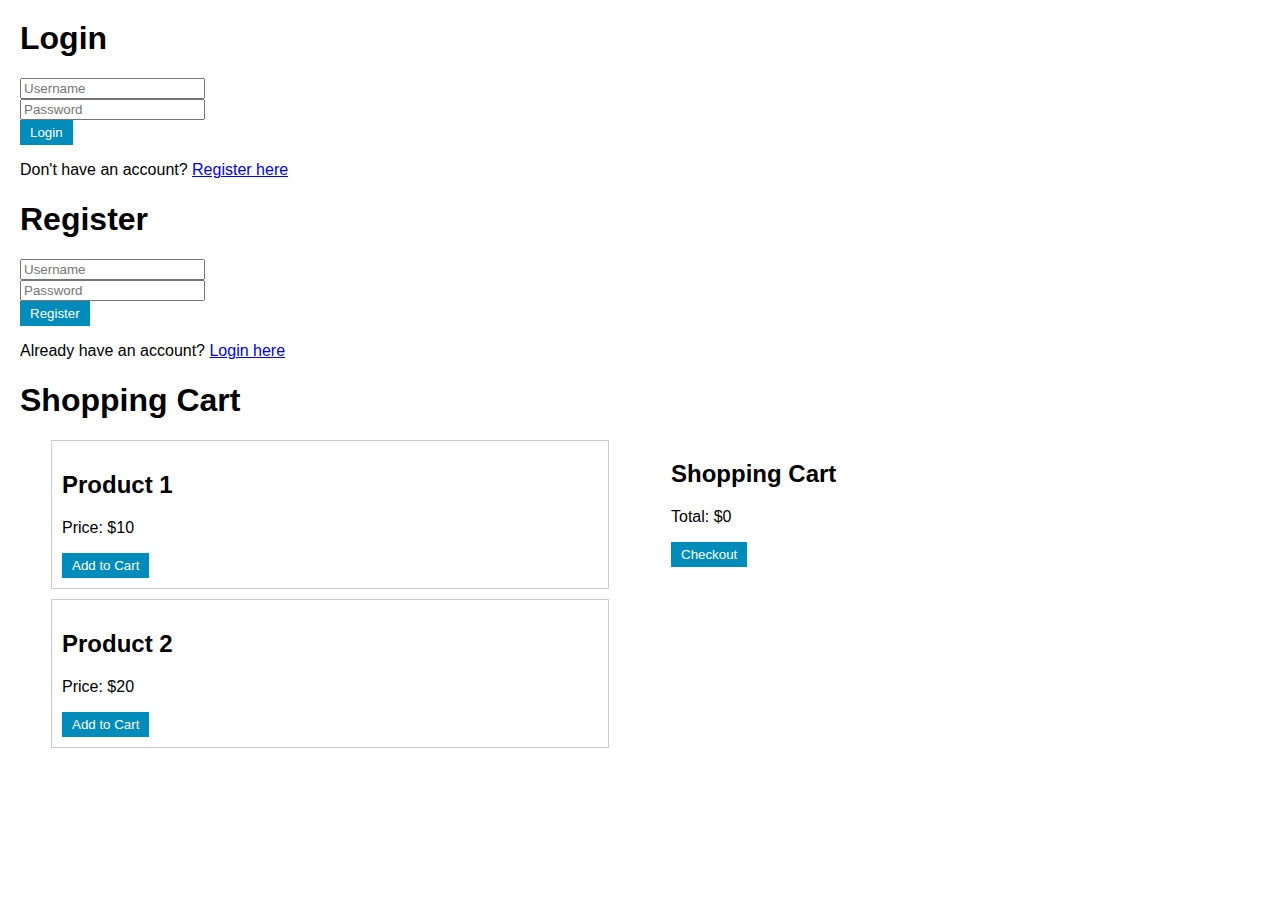
==== index.html @ bcb45e43 "new files added" ====
<html>
<head>

    <title>Shopping Cart</title>
    <link rel="stylesheet" href="styles.css">

</head>
<body>

<div id="login-section" class="hidden">
        <h1>Login</h1>
        <form onsubmit="return login">
            <input type="text" id="username" placeholder="Username" required><br>
            <input type="password" id="password" placeholder="Password" required><br>
            <button type="submit">Login</button>
        </form>
        <p>Don't have an account? <a href="#" onclick="showRegistration()">Register here</a></p>
    </div>


	<div id="registration-section" class="hidden">
        <h1>Register</h1>

        <form onsubmit="return register()">
            <input type="text" id="regUsername" placeholder="Username" required><br>
            <input type="password" id="regPassword" placeholder="Password" required><br>
            <button type="submit">Register</button>
        </form>

        <p>Already have an account? <a href="#" onclick="showLogin()">Login here</a></p>
    </div>
	<div id="main-section" class="hidden">
        <h1>Shopping Cart</h1>

	<div class="products">
        <div class="product">
            <h2>Product 1</h2>
            <p>Price: $10</p>
            <button class="add-to-cart" onclick="addToCart('Product 1', 10)">Add to Cart</button>
        </div>

        <div class="product">
            <h2>Product 2</h2>
            <p>Price: $20</p>
            <button class="add-to-cart" onclick="addToCart('Product 2', 20)">Add to Cart</button>
        </div>
    	</div>

        <div class="cart">
            <h2>Shopping Cart</h2>
            <ul id="cart-items"></ul>
            <p>Total: $<span id="total">0</span></p>
            <button onclick="checksout()">Checkout</button>
        </div>
    </div>

<script src="script.js"></script>

</body>
</html>
---- styles.css ----
body {
    font-family: Arial, sans-serif;
    margin: 20px;
}

.products, .cart {
    float: left;
    width: 45%;
    margin: 0 2.5%;
}

.product, .cart-item {
    border: 1px solid #ccc;
    padding: 10px;
    margin-bottom: 10px;
}

button {
    background-color: #008CBA;
    color: #fff;
    border: none;
    padding: 5px 10px;
    cursor: pointer;
}

button:hover {
    background-color: #005f6b;
}
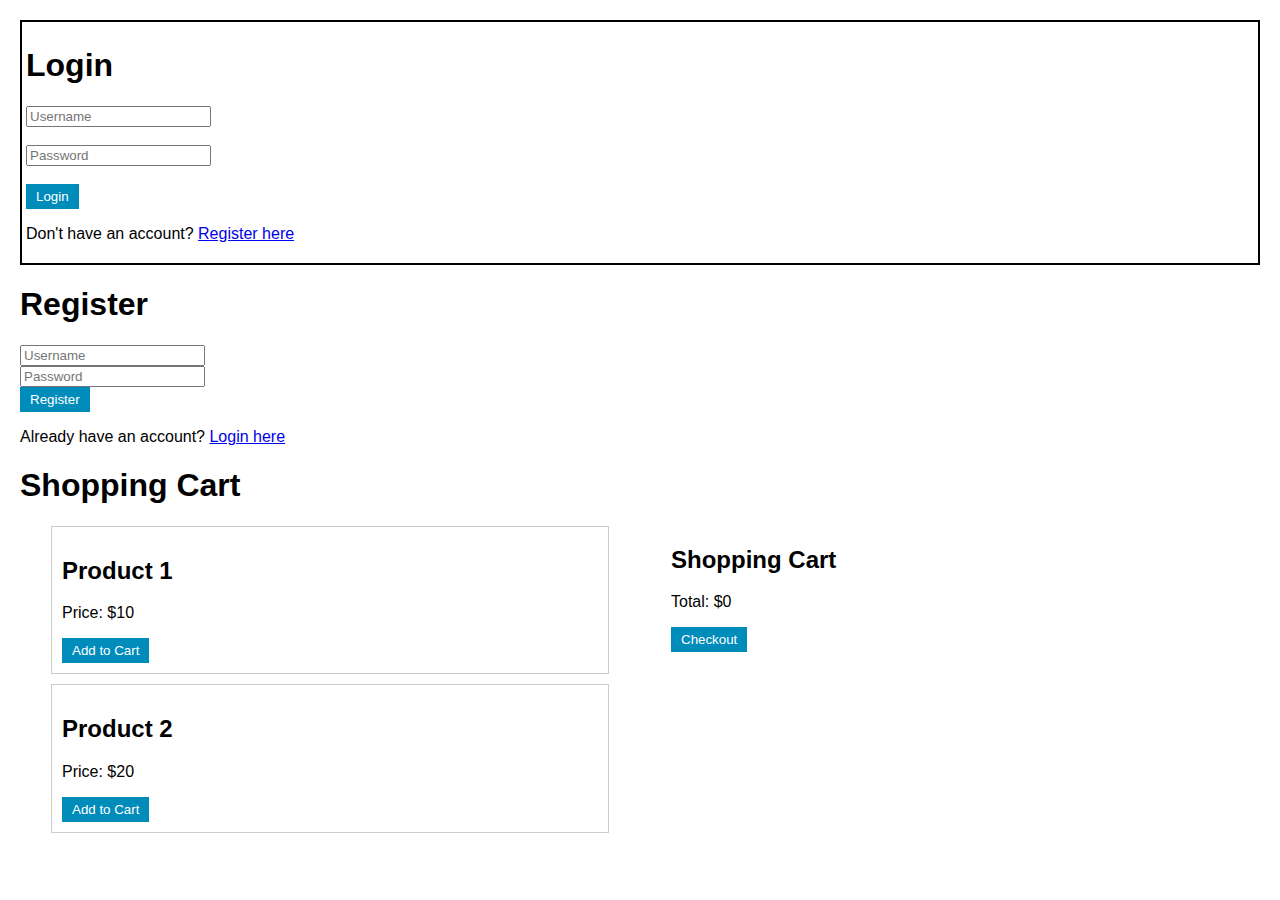
==== commit 47c1d516: "new files added" ====
--- a/index.html
+++ b/index.html
@@ -57,4 +57,4 @@
 <script src="script.js"></script>
 
 </body>
-</html>+</html>
--- a/styles.css
+++ b/styles.css
@@ -30,4 +30,22 @@
 
 button:hover {
     background-color: #005f6b;
-}+}
+
+
+.loginbutton , .registerbutton{
+  margin-top:5px;
+}
+
+#login-section input{
+  display:flex;
+  flex-direction:row;
+}
+
+#login-section{
+  background-color: white;
+  border:2px solid black;
+  padding:4px;
+}
+
+
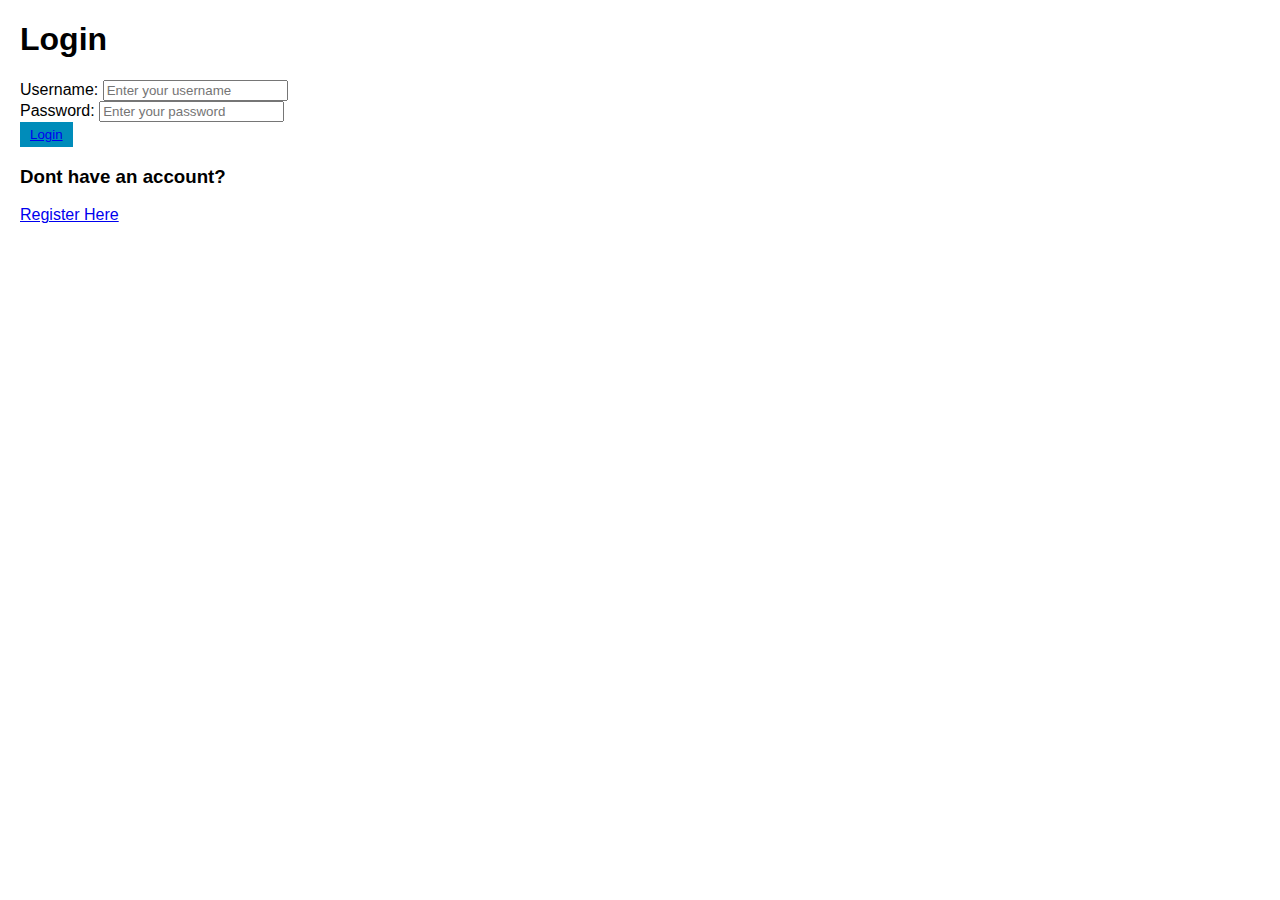
==== commit 9d2321e4: "deploment specific" ====
--- a/index.html
+++ b/index.html
@@ -1,60 +1,20 @@
+<!DOCTYPE html>
 <html>
 <head>
-
-    <title>Shopping Cart</title>
+    <title>Login</title>
     <link rel="stylesheet" href="styles.css">
-
 </head>
 <body>
-
-<div id="login-section" class="hidden">
-        <h1>Login</h1>
-        <form onsubmit="return login">
-            <input type="text" id="username" placeholder="Username" required><br>
-            <input type="password" id="password" placeholder="Password" required><br>
-            <button type="submit">Login</button>
-        </form>
-        <p>Don't have an account? <a href="#" onclick="showRegistration()">Register here</a></p>
-    </div>
-
-
-	<div id="registration-section" class="hidden">
-        <h1>Register</h1>
-
-        <form onsubmit="return register()">
-            <input type="text" id="regUsername" placeholder="Username" required><br>
-            <input type="password" id="regPassword" placeholder="Password" required><br>
-            <button type="submit">Register</button>
+    <h1>Login</h1>
+        <form onsubmit="return loginform()">
+            <label for="username">Username:</label>
+            <input type="text" id="username" placeholder="Enter your username" required><br>
+            <label for="password">Password:</label>
+            <input type="password" id="password" placeholder="Enter your password" required><br>
+            <button id="loginsubmit" type="submit"><a href="products.html">Login</a></button>
         </form>
 
-        <p>Already have an account? <a href="#" onclick="showLogin()">Login here</a></p>
-    </div>
-	<div id="main-section" class="hidden">
-        <h1>Shopping Cart</h1>
-
-	<div class="products">
-        <div class="product">
-            <h2>Product 1</h2>
-            <p>Price: $10</p>
-            <button class="add-to-cart" onclick="addToCart('Product 1', 10)">Add to Cart</button>
-        </div>
-
-        <div class="product">
-            <h2>Product 2</h2>
-            <p>Price: $20</p>
-            <button class="add-to-cart" onclick="addToCart('Product 2', 20)">Add to Cart</button>
-        </div>
-    	</div>
-
-        <div class="cart">
-            <h2>Shopping Cart</h2>
-            <ul id="cart-items"></ul>
-            <p>Total: $<span id="total">0</span></p>
-            <button onclick="checksout()">Checkout</button>
-        </div>
-    </div>
-
-<script src="script.js"></script>
-
+            <h3>Dont have an account?</h3><a href="register.html">Register Here</a>
+    <script src="script.js"></script>
 </body>
 </html>
--- a/styles.css
+++ b/styles.css
@@ -1,51 +1,44 @@
-
-
-
-
-
-body {
-    font-family: Arial, sans-serif;
-    margin: 20px;
+body { 
+    font-family: Arial, sans-serif; 
+    margin: 20px; 
+} 
+ 
+.products, .cart { 
+    float: left; 
+    width: 45%; 
+    margin: 0 2.5%; 
+} 
+ 
+.product, .cart-item { 
+    border: 1px solid #ccc; 
+    padding: 10px; 
+    margin-bottom: 10px; 
+} 
+ 
+button { 
+    background-color: #008CBA; 
+    color: #fff; 
+    border: none; 
+    padding: 5px 10px; 
+    cursor: pointer; 
+} 
+ 
+button:hover { 
+    background-color: #005f6b; 
+} 
+ 
+ 
+.loginbutton , .registerbutton{ 
+  margin-top:5px; 
+} 
+ 
+#login-section input{ 
+  display:flex; 
+  flex-direction:row; 
+} 
+ 
+#login-section{ 
+  background-color: white; 
+  border:2px solid black; 
+  padding:4px; 
 }
-
-.products, .cart {
-    float: left;
-    width: 45%;
-    margin: 0 2.5%;
-}
-
-.product, .cart-item {
-    border: 1px solid #ccc;
-    padding: 10px;
-    margin-bottom: 10px;
-}
-
-button {
-    background-color: #008CBA;
-    color: #fff;
-    border: none;
-    padding: 5px 10px;
-    cursor: pointer;
-}
-
-button:hover {
-    background-color: #005f6b;
-}
-
-
-.loginbutton , .registerbutton{
-  margin-top:5px;
-}
-
-#login-section input{
-  display:flex;
-  flex-direction:row;
-}
-
-#login-section{
-  background-color: white;
-  border:2px solid black;
-  padding:4px;
-}
-
-
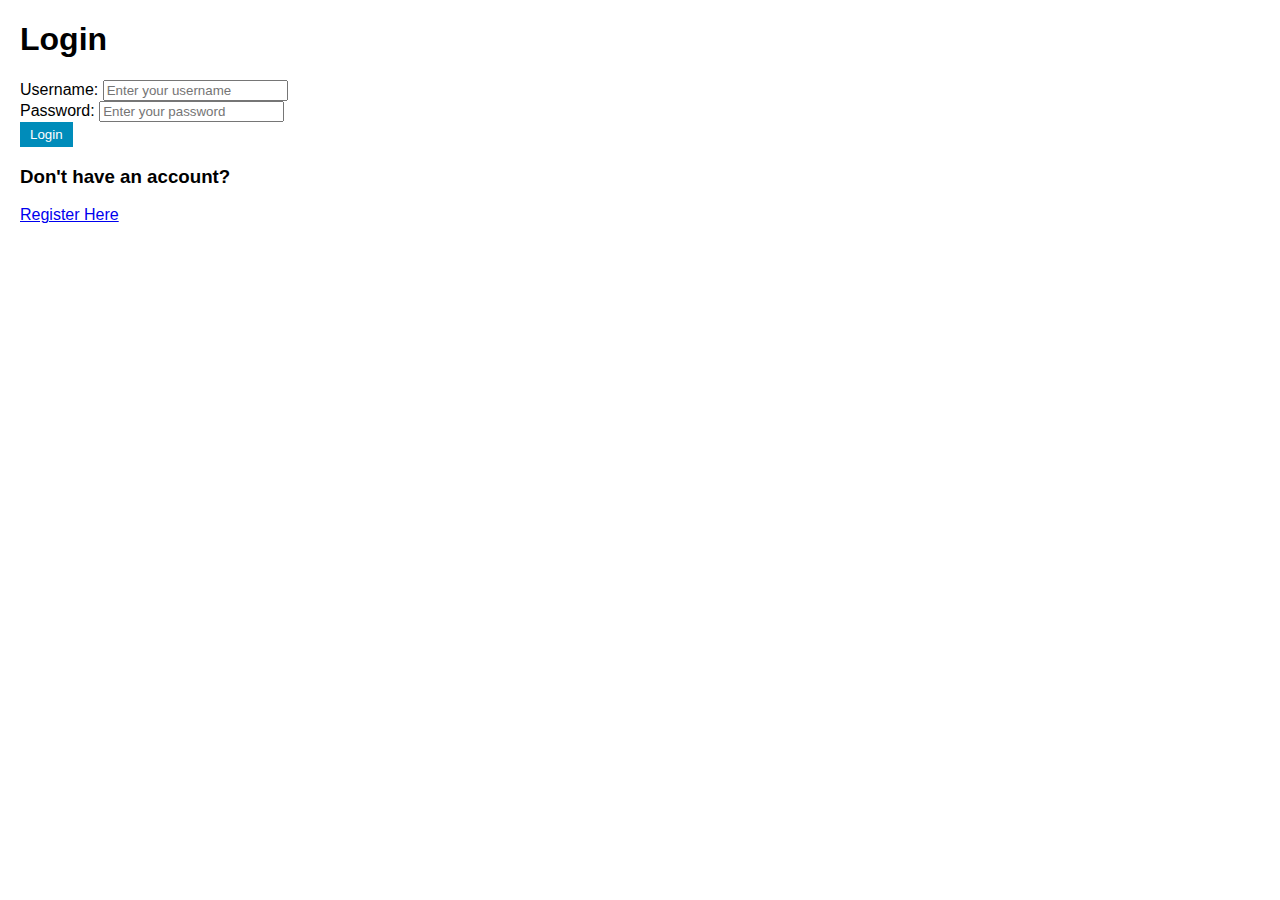
==== commit b09633d2: "index.html" ====
--- a/index.html
+++ b/index.html
@@ -6,15 +6,45 @@
 </head>
 <body>
     <h1>Login</h1>
-        <form onsubmit="return loginform()">
-            <label for="username">Username:</label>
-            <input type="text" id="username" placeholder="Enter your username" required><br>
-            <label for="password">Password:</label>
-            <input type="password" id="password" placeholder="Enter your password" required><br>
-            <button id="loginsubmit" type="submit"><a href="products.html">Login</a></button>
-        </form>
+    <form id="login-form" onsubmit="return loginForm()">
+        <label for="username">Username:</label>
+        <input type="text" id="username" placeholder="Enter your username" required><br>
+        <label for="password">Password:</label>
+        <input type="password" id="password" placeholder="Enter your password" required><br>
+        <button type="submit">Login</button>
+    </form>
 
-            <h3>Dont have an account?</h3><a href="register.html">Register Here</a>
-    <script src="script.js"></script>
+    <h3>Don't have an account?</h3>
+    <a href="register.html">Register Here</a>
+
+    <script>
+        const users = [
+            { username: "user1", password: "pass1" },
+            { username: "user2", password: "pass2" },
+        ];
+
+        function loginForm() {
+            const usernameInput = document.getElementById("username");
+            const passwordInput = document.getElementById("password");
+
+            if (usernameInput.value === "" || passwordInput.value === "") {
+                alert("Please enter both username and password.");
+                return false;
+            }
+
+            const username = usernameInput.value;
+            const password = passwordInput.value;
+            const user = users.find(u => u.username === username && u.password === password);
+
+            if (user) {
+                // Redirect to the products page
+                window.location.href = "products.html";
+            } else {
+                alert("Invalid Credentials!");
+            }
+            return false; // Prevent form submission
+        }
+    </script>
 </body>
 </html>
+
